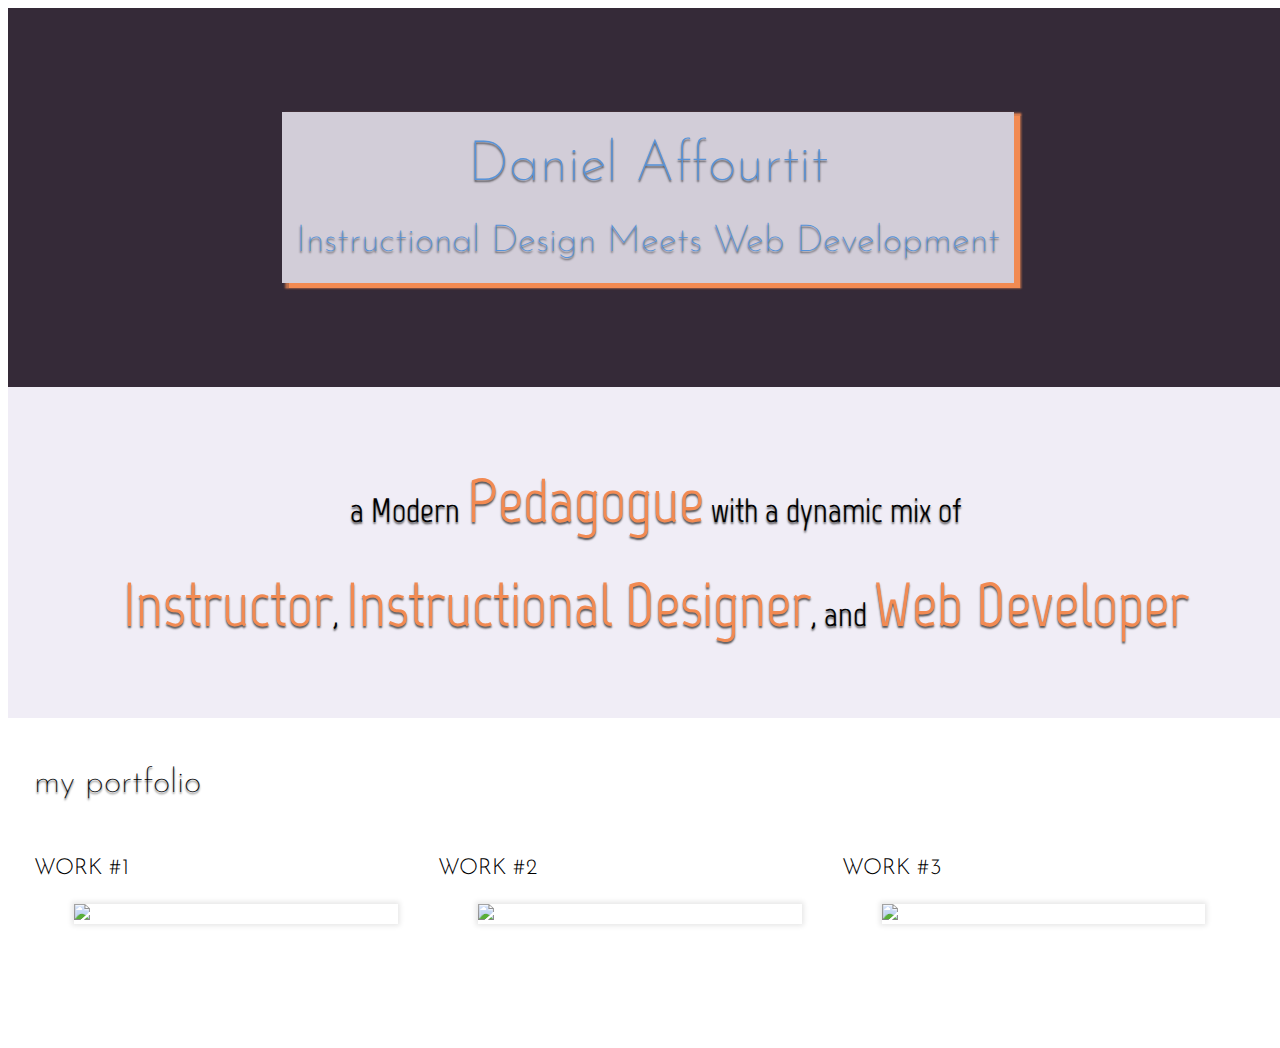
==== index.html @ fd9b92ef "Initial commit" ====
<!DOCTYPE html>
<html >
  <head>
    <meta charset="UTF-8">
    <title>About Dan Project</title>
    <link rel="stylesheet" href="css/style.css">
    <link href='https://fonts.googleapis.com/css?family=Julius+Sans+One' rel='stylesheet' type='text/css'>
    <link href='https://fonts.googleapis.com/css?family=Josefin+Sans' rel='stylesheet' type='text/css'>
    <link href='https://fonts.googleapis.com/css?family=Marvel:400,700' rel='stylesheet' type='text/css'>
 </head>

<body>
    <div class="container-header"> 
        <header class="masthead">
            <h1 class="masthead-name">Daniel Affourtit</h1>
            <h2 class="masthead-slogan">Instructional Design Meets Web Development</h2>
        </header>
    </div>
    <div>   
        <section class="intro">
          <h2>a Modern <span>Pedagogue</span> with a dynamic mix of</h2>
          <h2><span>Instructor</span>, <span>Instructional Designer</span>, and <span>Web Developer</span></h2>
        </section>
    </div>
    <div class="container-content">
      <section class="portfolio">
          <h2>my portfolio</h2>
            <article class="group">
              <h3>Work #1</h3>
                 <a href="#">
                   <figure>
                   <img src="http://i840.photobucket.com/albums/zz326/daf4tee/pptExample.png" > 
                  </figure>
                </a>
            </article>
             <article class="group">
              <h3>Work #2</h3>
                  <figure>
                    <img src="http://i840.photobucket.com/albums/zz326/daf4tee/preziExample.png" />
                  </figure>
            </article>
            <article class="group">
              <h3>Work #3</h3>
                <a href="#">
                   <figure>
                    <img src="http://i840.photobucket.com/albums/zz326/daf4tee/psConf2014.png" />
                  </figure>
                </a>
              </article>
        </section>
    </div>
    <div class="skills">
        <section>
            
        </section>
    </div>
    
    <footer>

    </footer>
    
</body>
</html>
---- css/style.css ----
body {
  font-family: 'Josefin Sans', sans-serif;
}
html {
   font-size: 100%;
   line-height: 1;
   -moz-text-size-adjust: 100%;
   -ms-text-size-adjust: 100%;
   -webkit-text-size-adjust: 100%;
}

img {
  width: 100%;
}

h1,h2,h3,h4,h5,h6 {
	    font-weight: 150;
	    }
		
h1 {
	font-size: 3.189em;
	line-height: 1.223;
		}
	
h2  {
	font-size: 2.126em;
	line-height: 1.223;
		    }
			
h1, h2 {
	text-shadow: 0 2px 2px rgba(0, 0, 0, .65);
			 }
			 
h3 {
	font-size: 1.382em; 
	line-height: 1.223;
		}
		    
h4 {
	font-size: 1em;
	line-height: 1.56;
	text-transform: uppercase;
		}
		
h3,h4 {      
	font-weight: 300;
	text-transform: uppercase;
		}
		
h5 {
	font-size: .8125em;
	line-height: 1.125;
		}

h5,h6 {
	font-size: .85em;
	line-height: 1.53;
	font-weight: 500;
		}

h6 {
	color: #aaa;
	font-weight: 200;
		}

.container-header {
  padding: 6em 0;
  background: #352a38 url("https://images.unsplash.com/photo-1429051883746-afd9d56fbdaf?crop=entropy&dpr=2&fit=crop&fm=jpg&h=825&ixjsv=2.1.0&ixlib=rb-0.3.5&q=50&w=1450") no-repeat top center;
  background-size: cover;
  text-align: center;
  border: solid .5em #352a38;
  width: 100%;
  /*font-family: 'Julius Sans One' sans-serif;*/
}

.masthead {
  color: #5793D9;
  background-shadow: #F28A52;  
  padding: .81em;
  box-shadow: .3em  .2em  .12em  .15em #F28A52; 
  display: inline-block;
  background-color: rgba(237, 234, 244, .85);
  /*font-family: 'Julius Sans One', sans-serif;*/
  font-size: 1.1em;
}

.masthead-name {
  margin-top: .1em;
  margin-bottom: .1em;
}

.masthead-slogan {
  margin-top: .5em;
  margin-bottom: .1em;
}

.masthead-name,
.masthead-slogan {
  text-align: center;
}

.intro {
  text-align: center;
  font-family: 'Marvel', sans-serif;
  display: inline-block;
  background-color: rgba(237, 234, 244, .85);
  padding: 3em;
  width: 95%;
}

.intro span {
  color: #F28A52;
  font-size: 1.8126em;
}


.portfolio {
  display:block;
  padding: 1em 1.65em;

}

.portfolio article {
  float:left;
  width: 33.33%;
}

.portfolio figure {
  box-shadow: 0 0 .325em .13em rgba( 0, 0, 0, .1 );
  -webkit-box-shadow: 0 0 .325em .13em rgba( 0, 0, 0, .1 );
}

.skills {
  padding: 6em 0;
  background:  url("http://i840.photobucket.com/albums/zz326/daf4tee/mountains.jpg") no-repeat top center;
}
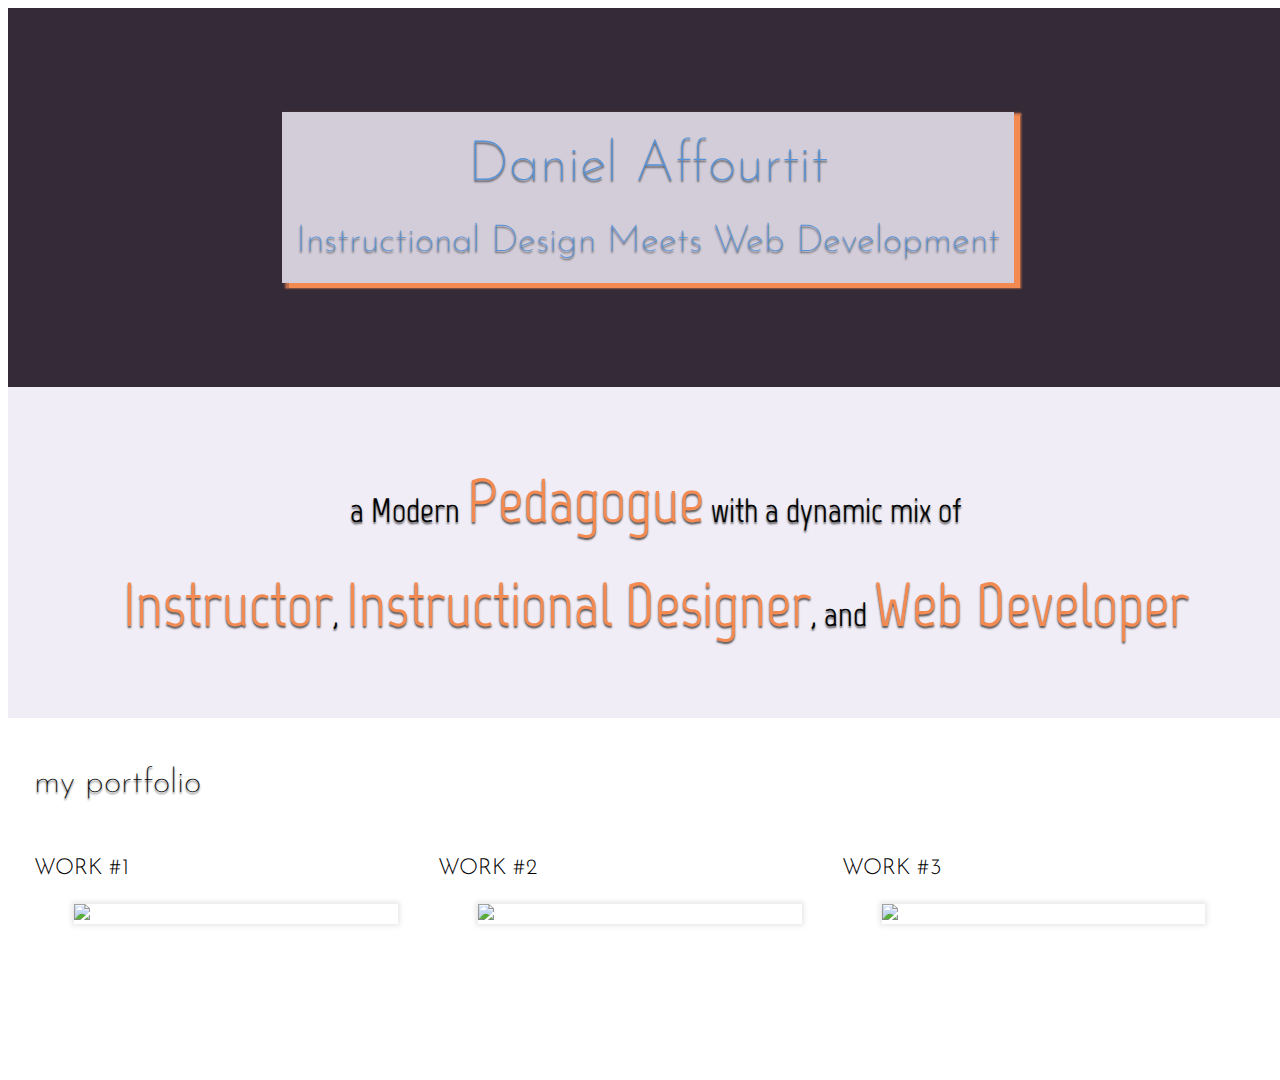
==== commit 9677a98e: "Fix nested line indentation for index.html" ====
--- a/index.html
+++ b/index.html
@@ -7,57 +7,56 @@
     <link href='https://fonts.googleapis.com/css?family=Julius+Sans+One' rel='stylesheet' type='text/css'>
     <link href='https://fonts.googleapis.com/css?family=Josefin+Sans' rel='stylesheet' type='text/css'>
     <link href='https://fonts.googleapis.com/css?family=Marvel:400,700' rel='stylesheet' type='text/css'>
- </head>
-
-<body>
+  </head>
+  <body>
     <div class="container-header"> 
-        <header class="masthead">
-            <h1 class="masthead-name">Daniel Affourtit</h1>
-            <h2 class="masthead-slogan">Instructional Design Meets Web Development</h2>
-        </header>
+      <header class="masthead">
+        <h1 class="masthead-name">Daniel Affourtit</h1>
+        <h2 class="masthead-slogan">Instructional Design Meets Web Development</h2>
+      </header>
     </div>
-    <div>   
-        <section class="intro">
-          <h2>a Modern <span>Pedagogue</span> with a dynamic mix of</h2>
-          <h2><span>Instructor</span>, <span>Instructional Designer</span>, and <span>Web Developer</span></h2>
-        </section>
-    </div>
+    <section class="intro">
+      <h2>a Modern <span>Pedagogue</span> with a dynamic mix of</h2>
+      <h2>
+        <span>Instructor</span>, <span>Instructional Designer</span>, and <span>Web Developer</span>
+      </h2>
+    </section>
     <div class="container-content">
       <section class="portfolio">
-          <h2>my portfolio</h2>
-            <article class="group">
-              <h3>Work #1</h3>
-                 <a href="#">
-                   <figure>
-                   <img src="http://i840.photobucket.com/albums/zz326/daf4tee/pptExample.png" > 
-                  </figure>
-                </a>
-            </article>
-             <article class="group">
-              <h3>Work #2</h3>
-                  <figure>
-                    <img src="http://i840.photobucket.com/albums/zz326/daf4tee/preziExample.png" />
-                  </figure>
-            </article>
-            <article class="group">
-              <h3>Work #3</h3>
-                <a href="#">
-                   <figure>
-                    <img src="http://i840.photobucket.com/albums/zz326/daf4tee/psConf2014.png" />
-                  </figure>
-                </a>
-              </article>
-        </section>
+        <h2>my portfolio</h2>
+        <article class="group">
+          <h3>
+            Work #1
+          </h3>
+          <a href="#">
+            <figure>
+              <img src="http://i840.photobucket.com/albums/zz326/daf4tee/pptExample.png" > 
+            </figure>
+          </a>
+        </article>
+        <article class="group">
+          <h3>Work #2</h3>
+          <figure>
+            <img src="http://i840.photobucket.com/albums/zz326/daf4tee/preziExample.png" />
+          </figure>
+        </article>
+        <article class="group">
+          <h3>Work #3</h3>
+          <a href="#">
+            <figure>
+              <img src="http://i840.photobucket.com/albums/zz326/daf4tee/psConf2014.png" />
+            </figure>
+          </a>
+        </article>
+      </section>
     </div>
     <div class="skills">
-        <section>
-            
-        </section>
+      <section>
+        &nbsp;
+      </section>
     </div>
-    
     <footer>
-
+      &nbsp;
     </footer>
-    
-</body>
+  </body>
 </html>
